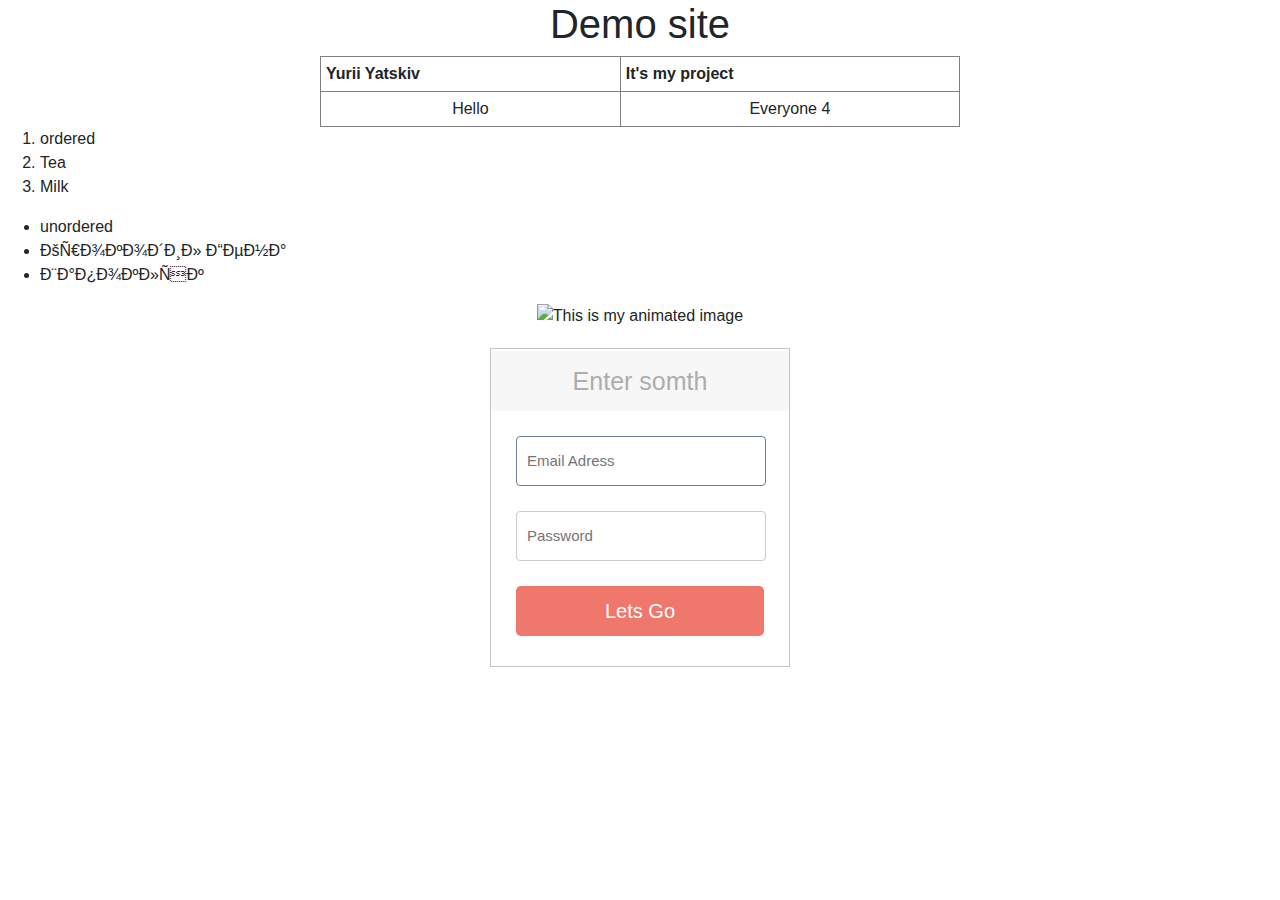
==== Project1/index.html @ 8199263c "Create index.html" ====
<!DOCTYPE html>
<html>
<head>
	<title>Салам Алейкум!</title>
	<link rel="stylesheet" href="https://stackpath.bootstrapcdn.com/bootstrap/4.3.1/css/bootstrap.min.css" integrity="sha384-ggOyR0iXCbMQv3Xipma34MD+dH/1fQ784/j6cY/iJTQUOhcWr7x9JvoRxT2MZw1T" crossorigin="anonymous"
	<meta charset="utf-8">
 <link rel="stylesheet" type="text/css" href="mysite.css">
  <link rel="stylesheet" type="text/css" href="http://www.mysite.ru/main.css">
 <style>
   .heading {
    text-align:  center;
   }
   table {
    margin: auto; 
    border:1; 
    width :50%; 
   }
   td {
    text-align: center; 
   }
   .login {
  margin: 20px auto;
  width: 300px;
  padding: 30px 25px;
  background: white;
  border: 1px solid #c4c4c4;
}

h1.login-title {
  margin: -28px -25px 25px;
  padding: 15px 25px;
  line-height: 30px;
  font-size: 25px;
  font-weight: 300;
  color: #ADADAD;
  text-align:center;
  background: #f7f7f7;
 
}

.login-input {
  width: 250px;
  height: 50px;
  margin-bottom: 25px;
  padding-left:10px;
  font-size: 15px;
  background: #fff;
  border: 1px solid #ccc;
  border-radius: 4px;
}
.login-input:focus {
    border-color:#6e8095;
    outline: none;
  }
.login-button {
  width: 100%;
  height: 50px;
  padding: 0;
  font-size: 20px;
  color: #fff;
  text-align: center;
  background: #f0776c;
  border: 0;
  border-radius: 5px;
  cursor: pointer; 
  outline:0;
}





  </style>
</head>

<body background = "https://mdbootstrap.com/img/Photos/Others/background.jpg">
	<div>
     	<h1 class="heading">Demo site</h1>
    </div>
 
<table border="1" width="50%" cellpadding="5">
   <tr>
    <th>Yurii Yatskiv</th>
    <th>It's my project</th>
   </tr>
   <tr>
    <td>Hello</td>
    <td>Everyone 4</td>
  </tr>
 </table>
 <div class="box_block">
 <ol class="box_block">
  <li>ordered</li>
  <li>Tea</li>
  <li>Milk</li>
</ol>
     <ul class="box_block1">
    <li>unordered</li>
    <li>Крокодил Гена</li>
    <li>Шапокляк</li>
  </ul>
</div>
<center>
<img src="https://colinbendell.cloudinary.com/image/upload/c_crop,f_auto,g_auto,h_350,w_400/v1512090971/Wizard-Clap-by-Markus-Magnusson.gif" alt="This is my animated image" height="150" width="150">
</center>
  <form class="login">
    <h1 class="login-title">Enter somth</h1>
    <input type="text" class="login-input" placeholder="Email Adress" autofocus>
    <input type="password" class="login-input" placeholder="Password">
    <input type="submit" value="Lets Go" class="login-button">
  </form>
</div>

</body>
</html>
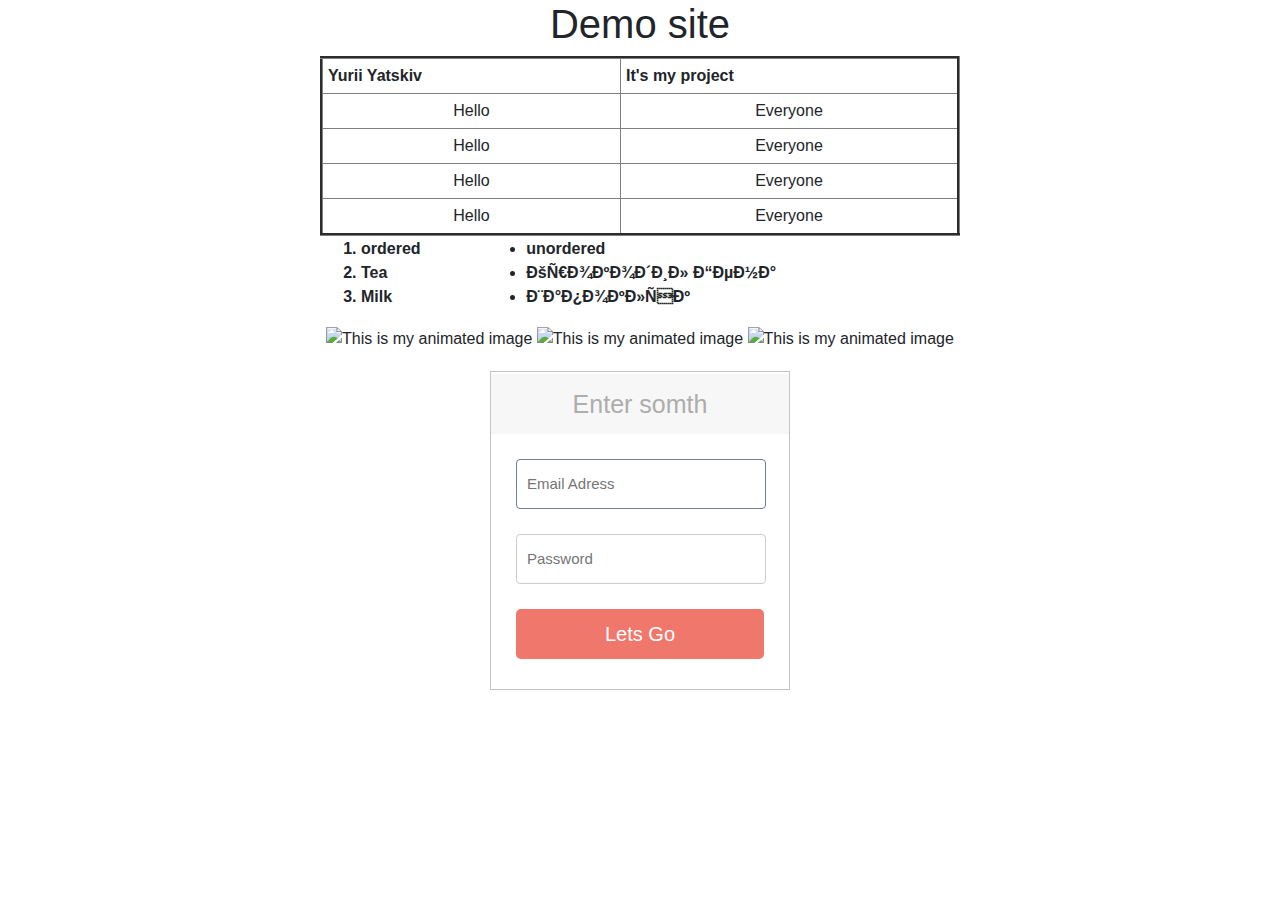
==== commit 8f6711f6: "Update index.html" ====
--- a/Project1/index.html
+++ b/Project1/index.html
@@ -64,10 +64,8 @@
   border-radius: 5px;
   cursor: pointer; 
   outline:0;
+
 }
-
-
-
 
 
   </style>
@@ -78,29 +76,49 @@
      	<h1 class="heading">Demo site</h1>
     </div>
  
-<table border="1" width="50%" cellpadding="5">
+<table " border="3" width="50%" cellpadding="5">
    <tr>
     <th>Yurii Yatskiv</th>
     <th>It's my project</th>
    </tr>
    <tr>
     <td>Hello</td>
-    <td>Everyone 4</td>
+    <td>Everyone </td>
   </tr>
+    <tr>
+    <td>Hello</td>
+    <td>Everyone </td>
+  </tr>
+    <tr>
+    <td>Hello</td>
+    <td>Everyone </td>
+  </tr>  <tr>
+    <td>Hello</td>
+    <td>Everyone </td>
+  </tr>
+
  </table>
- <div class="box_block">
- <ol class="box_block">
+ <table>
+   <tr>
+    <th><ol class="box_block">
   <li>ordered</li>
   <li>Tea</li>
   <li>Milk</li>
-</ol>
-     <ul class="box_block1">
+   </ol>
+   </th>
+    <th><ul class="box_block1">
     <li>unordered</li>
     <li>Крокодил Гена</li>
     <li>Шапокляк</li>
-  </ul>
-</div>
+  </ul></th>
+   </tr>
+  </tr>
+
+ </table>
+
 <center>
+<img src="https://colinbendell.cloudinary.com/image/upload/c_crop,f_auto,g_auto,h_350,w_400/v1512090971/Wizard-Clap-by-Markus-Magnusson.gif" alt="This is my animated image" height="150" width="150">
+<img src="https://colinbendell.cloudinary.com/image/upload/c_crop,f_auto,g_auto,h_350,w_400/v1512090971/Wizard-Clap-by-Markus-Magnusson.gif" alt="This is my animated image" height="150" width="150">
 <img src="https://colinbendell.cloudinary.com/image/upload/c_crop,f_auto,g_auto,h_350,w_400/v1512090971/Wizard-Clap-by-Markus-Magnusson.gif" alt="This is my animated image" height="150" width="150">
 </center>
   <form class="login">
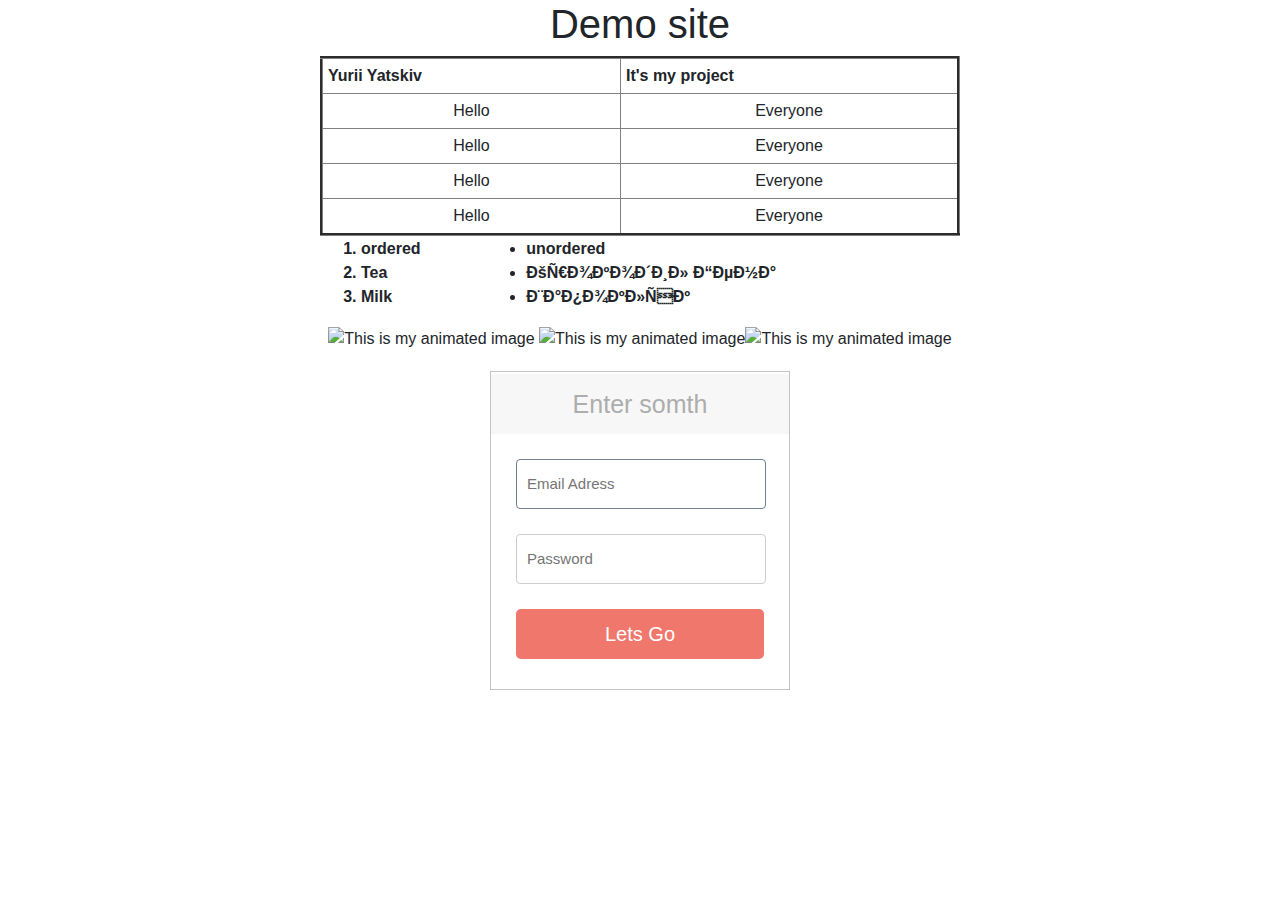
==== commit ef62b5c7: "Update index.html" ====
--- a/Project1/index.html
+++ b/Project1/index.html
@@ -117,9 +117,8 @@
  </table>
 
 <center>
-<img src="https://colinbendell.cloudinary.com/image/upload/c_crop,f_auto,g_auto,h_350,w_400/v1512090971/Wizard-Clap-by-Markus-Magnusson.gif" alt="This is my animated image" height="150" width="150">
-<img src="https://colinbendell.cloudinary.com/image/upload/c_crop,f_auto,g_auto,h_350,w_400/v1512090971/Wizard-Clap-by-Markus-Magnusson.gif" alt="This is my animated image" height="150" width="150">
-<img src="https://colinbendell.cloudinary.com/image/upload/c_crop,f_auto,g_auto,h_350,w_400/v1512090971/Wizard-Clap-by-Markus-Magnusson.gif" alt="This is my animated image" height="150" width="150">
+<img src="https://media1.tenor.com/images/afb2192a67186f06d09f49567a64a417/tenor.gif?itemid=12970659" alt="This is my animated image" height="150" width="150">
+<img src="https://media1.tenor.com/images/afb2192a67186f06d09f49567a64a417/tenor.gif?itemid=12970659" alt="This is my animated image" height="150" width="150"><img src="https://media1.tenor.com/images/afb2192a67186f06d09f49567a64a417/tenor.gif?itemid=12970659" alt="This is my animated image" height="150" width="150">
 </center>
   <form class="login">
     <h1 class="login-title">Enter somth</h1>
